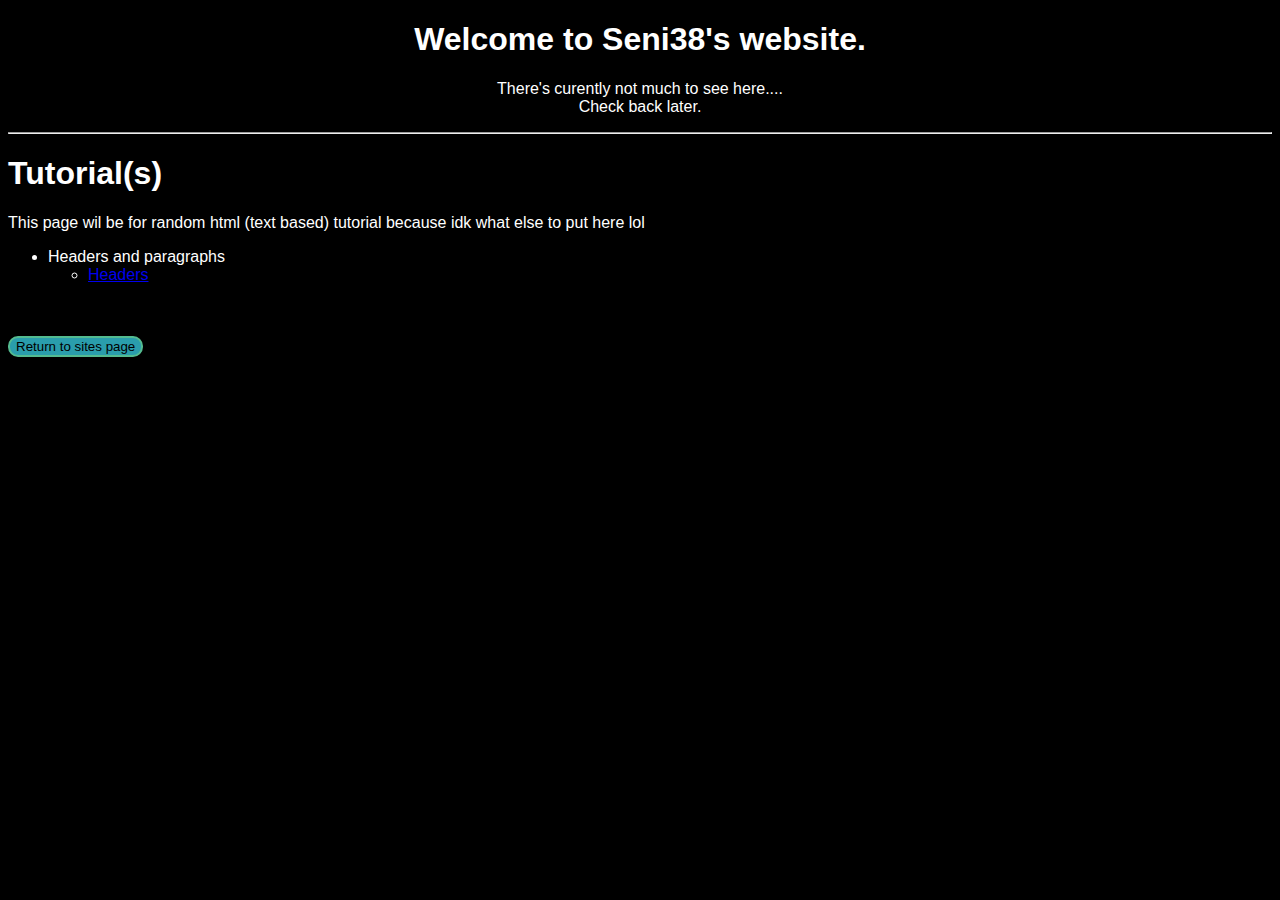
==== Seni38_site/site.html @ 6509a43d "Merged repository" ====
<!DOCTYPE html>
<html lang="en">
<head>
    <meta charset="UTF-8">
    <meta name="viewport" content="width=device-width, initial-scale=1.0">
    <title>Seni38's page</title> <link rel="stylesheet" href="stylesheetmain.css">
</head>
<body>
<header>
    <h1 align="center">Welcome to Seni38's website.</h1>
    <p align="center">There's curently not much to see here.... <br> Check back later.</p>

  

    <hr>
</header>
<main>
    <H1 id="tutorial_main-page"> Tutorial(s) </H1>
    <p> This page wil be for random html (text based) tutorial because idk what else to put here lol </p>

    <!-- List 1 -->
    <ul>
        <li>
            Headers and paragraphs <ul><li><a href="tutorial 1/header.html" title="Learn how to use headers in html." target="">Headers</a></li></ul>
        </li>
    </ul>





    <!-- End of list 1 -->
</main>
<footer>
    <!--Link to site selection-->
    <br> <br>
    <a href="/index.html" title="Return to the site selection page" class="sites_page"><button id="sites_page">Return to sites page</button></a>
</footer>
</body>
</html>
---- Seni38_site/stylesheetmain.css ----
@font-face{
    src:url();
    font-family: heyo, non;
}

html{
    background-color: black;
    color:white;
    font-family: sans-serif;
}

.sites_page{
    background-color:black;
}

#sites_page{ /* this is for an id */
    border: solid 2px hsl(155, 43%, 53%);
    background-color: rgb(42, 157, 172);
    border-radius: 10px;
}
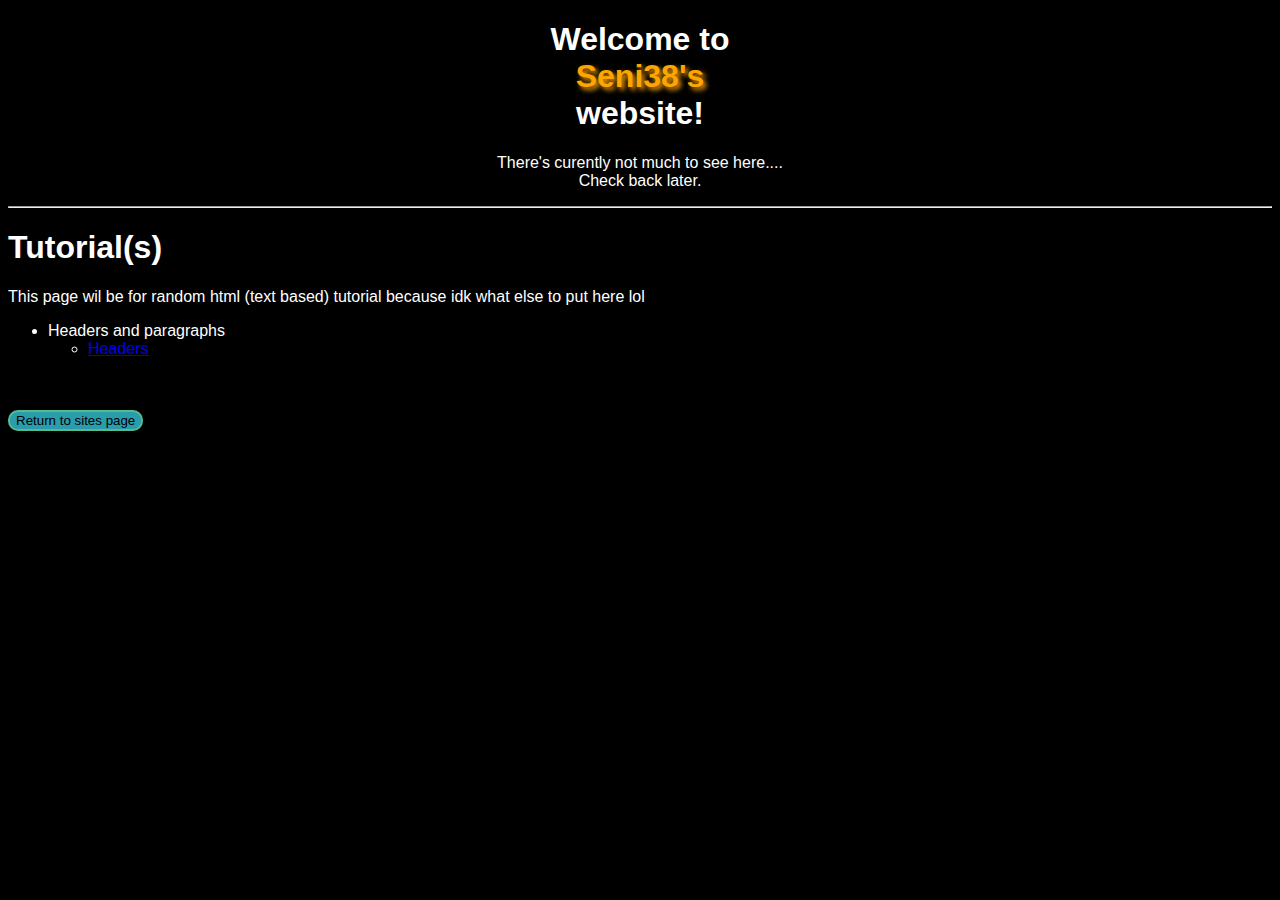
==== commit 756621e4: "Added shadow" ====
--- a/Seni38_site/site.html
+++ b/Seni38_site/site.html
@@ -7,7 +7,7 @@
 </head>
 <body>
 <header>
-    <h1 align="center">Welcome to Seni38's website.</h1>
+    <h1 align="center">Welcome to <div align="center" id="blox">Seni38's</div> website!</h1>
     <p align="center">There's curently not much to see here.... <br> Check back later.</p>
 
   
--- a/Seni38_site/stylesheetmain.css
+++ b/Seni38_site/stylesheetmain.css
@@ -17,4 +17,9 @@
     border: solid 2px hsl(155, 43%, 53%);
     background-color: rgb(42, 157, 172);
     border-radius: 10px;
+}
+
+#blox{
+    color:orange;
+    text-shadow: 3px 3px 5px;
 }